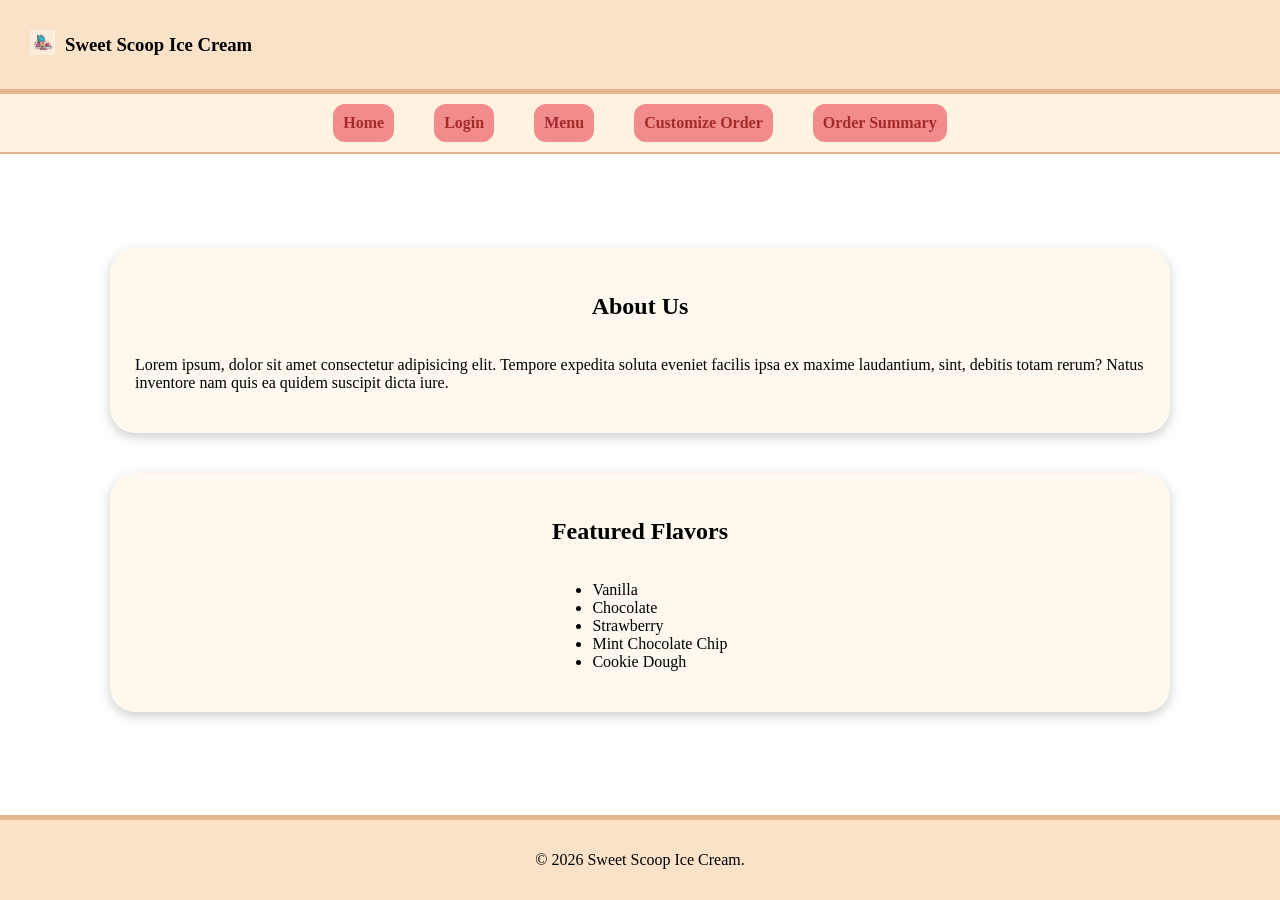
==== index.html @ 2749e752 "first commit" ====
<!DOCTYPE html>
<!--
Group Members:
1. Full Name (UCID: 00000000)
2. Full Name (UCID: 00000000)
-->
<html lang="en">

<head>
    <meta charset="UTF-8">
    <meta name="viewport" content="width=device-width, initial-scale=1.0">
    <link rel="stylesheet" href="styles.css">
    <title>Sweet Scoop Ice Cream</title>
</head>

<body>
    <header id="page_header">
        <div>
            <div><img src="img/logo.jpeg" alt="Sweet Scoop Ice Cream Logo"></div>
        </div>

        <div>
            <h3>Sweet Scoop Ice Cream</h3>
        </div>
    </header>

    <nav>
        <ul>
            <li><a href="index.html">Home</a></li>
            <li><a href="login.html">Login</a></li>
            <li><a href="menu_view.html">Menu</a></li>
            <li><a href="customize_order.html">Customize Order</a></li>
            <li><a href="order_summary.html">Order Summary</a></li>
        </ul>
    </nav>

    <main class="index_main">
        <section id="about_us">
            <h2>About Us</h2>
            <p>Lorem ipsum, dolor sit amet consectetur adipisicing elit. Tempore expedita soluta eveniet facilis ipsa ex maxime laudantium, sint, debitis totam rerum? Natus inventore nam quis ea quidem suscipit dicta iure.</p>
        </section>

        <section id="featured_flavors">
            <h2>Featured Flavors</h2>
            <ul>
                <li>Vanilla</li>
                <li>Chocolate</li>
                <li>Strawberry</li>
                <li>Mint Chocolate Chip</li>
                <li>Cookie Dough</li>
            </ul>
        </section>
    </main>

    <footer>
        <p>&copy; 2026 Sweet Scoop Ice Cream.</p>
    </footer>
</body>

</html>
---- styles.css ----
html,
body {
    margin: 0;
    padding: 0;
    height: 100%;
}

body {
    min-height: 100vh;
    display: flex;
    flex-direction: column;
}

main {
    flex: 1;
}

main section h2 { text-align: center; }

header {
    background-color: #f9e2c8;
    display: flex;
    gap: 10px;
    align-items: center;
    justify-content: flex-start;
    padding: 15px 30px;
    border-bottom: 5px solid #e4b48c;
}

header img {
    width: 25px;
    height: 25px;
}

#page_header > div {
    margin: 0;
    display: flex;
    align-items: center;
}

nav {
    background-color: #fff3e0;
    display: flex;
    justify-content: center;
    padding: 10px;  
    border-bottom: 2px solid #e4b48c;
    margin-bottom: 30px;
    flex-wrap: wrap;
}

nav ul {
    list-style: none;
    margin: 0;
    padding: 0;
    display: flex;
    flex-wrap: wrap;
    gap: 20px;
    align-items: center;
}

nav a {
    display: block;
    text-decoration: none;
    color: brown;
    background-color: #f28c8c;
    font-weight: bold;
    padding: 10px;
    margin-left: 10px;
    margin-right: 10px;
    border-radius: 12px;
}

main section {
    display: flex;
    background-color: #fff8ee;
    border-radius: 25px;
    margin-bottom: 40px;
    box-shadow: 0 4px 12px rgba(0, 0, 0, 0.2);
    justify-content: center;
    align-items: center;
    flex-direction: column;
    padding: 25px;
}

footer {
    background-color: #f9e2c8;
    display: flex;
    row-gap: 10px;
    align-items: center;
    justify-content: center;
    padding: 15px;
    border-top: 5px solid #e4b48c;
}

.index_main {
    display: flex;
    flex-direction: column;
    justify-content: center;
    width: 100%;
    max-width: 1100px;
    margin: 0 auto;
    padding: 20px;
    box-sizing: border-box;
}

.login_main {
    display: flex;
    justify-content: center;
    width: 100%;
    max-width: 1100px;
    margin: 0 auto;
    padding: 20px;
}

#login_container {
    display: flex;
    flex-direction: column;
    gap: 20px;
    justify-content: center;
    align-items: center;
    background-color: #fff8ee;
    border-radius: 20px;
    box-shadow: 0 4px 12px rgba(0, 0, 0, 0.2);
    padding: 20px;
}

#login_form {
    text-align: center;
    margin: 0 auto 70px;
}

#login_form input[type="text"],
#login_form input[type="password"] {
    background-color: #fff8ee;
}

form button,
.add_btn {
    background-color: #f28c8c;
    color: #ffffff;
    font-weight: bold;
    border-radius: 12px;
    padding: 8px 14px;
    border: none;
    cursor: pointer;
}

.menu_main {
    width: 100%;
    max-width: 1100px;
    margin: 0 auto;
    padding: 20px;
    box-sizing: border-box;
}

.season_selector {
    text-align: center;
}

.season_selector select {
    background-color: #fff8ee;
    border-radius: 10px;
    padding: 6px 10px;
    border: 1px solid #e4b48c;
}

.tile_grid {
    text-align: center;
    display: flex;
    flex-wrap: wrap;
}

.ice_cream_tile {
    background-color: #ffffff;
    border: 20px solid #ffffff;
    border-radius: 20px;
    padding: 15px;
    margin: 15px;
    box-shadow: 0 4px 12px rgba(0, 0, 0, 0.2);
    width: calc(33.333% - 30px);
    text-align: center;
    box-sizing: border-box;
}

.ice_cream_tile img {
    width: 100%;
    height: 180px;
    object-fit: cover;
    border-radius: 12px;
}

.special_actions {
    margin-top: 10px;
}

.remove_btn {
    background-color: #c94c4c;
    color: #ffffff;
    font-weight: bold;
    border-radius: 12px;
    padding: 8px 14px;
    border: none;
    cursor: pointer;
}

.customize_link {
    display: inline-block;
    text-decoration: none;
    background-color: #f28c8c;
    color: #ffffff;
    font-weight: bold;
    border-radius: 12px;
    padding: 8px 14px;
    border: none;
    cursor: pointer;
}

#banner_img {
    width: 100%;
    height: 15rem;
    object-fit: cover;
    border-radius: 12px;
    display: block;
    margin: 0 auto;
}

.customize_order_main {
    width: 100%;
    max-width: 1100px;
    margin: 0 auto;
    padding: 20px;
    display: flex;
    justify-content: center;
    flex-direction: column;
    align-items: center;
    border-radius: 25px;
}

.customize_order_main form {
    max-width: 500px;
    margin: 0 auto;
    text-align: center;
    padding: 20px;
    background-color: #fff8ee;
    border-radius: 20px;
    box-shadow: 0 4px 12px rgba(0, 0, 0, 0.2);
}

.customize_order_main form button {
    display: block;
    margin: 12px auto;
}

.action_btn {
    display: inline-block;
    text-decoration: none;
    background-color: #f28c8c;
    color: #ffffff;
    font-weight: bold;
    border-radius: 12px;
    padding: 8px 14px;
    border: none;
    cursor: pointer;
}

.order_summary_main {
    width: 100%;
    max-width: 1100px;
    margin: 0 auto;
    padding: 20px;
    display: flex;
    justify-content: center;
    flex-direction: column;
    align-items: center;
    box-sizing: border-box;
}

.order_summary_main > table {
    margin: 0 auto;
    border-collapse: collapse;
    border: 1px solid black;
    background-color: #fff8ee;
    text-align: left;
}

.order_summary_main td {
    border: 1px solid #000;
    padding: 10px 15px;
}

.summary_actions {
    display: flex;
    justify-content: center;
    gap: 12px;
    margin-top: 20px;
}
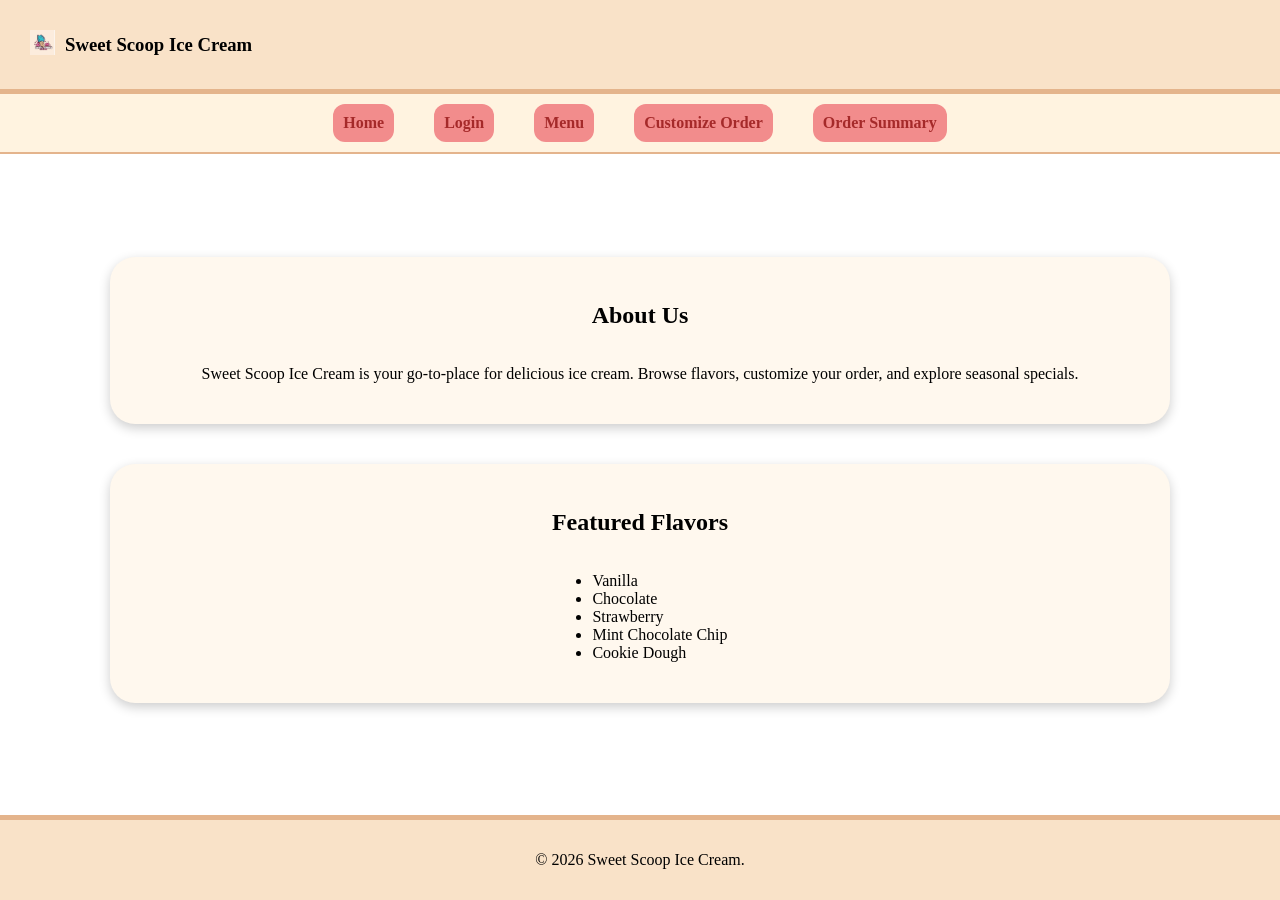
==== commit 0fffcda3: "Fixed the About Us Text, worked on menu_view, order_summary and customize_order" ====
--- a/index.html
+++ b/index.html
@@ -37,7 +37,7 @@
     <main class="index_main">
         <section id="about_us">
             <h2>About Us</h2>
-            <p>Lorem ipsum, dolor sit amet consectetur adipisicing elit. Tempore expedita soluta eveniet facilis ipsa ex maxime laudantium, sint, debitis totam rerum? Natus inventore nam quis ea quidem suscipit dicta iure.</p>
+            <p>Sweet Scoop Ice Cream is your go-to-place for delicious ice cream. Browse flavors, customize your order, and explore seasonal specials.</p>
         </section>
 
         <section id="featured_flavors">
@@ -57,4 +57,4 @@
     </footer>
 </body>
 
-</html>
+</html>
--- a/styles.css
+++ b/styles.css
@@ -15,7 +15,9 @@
     flex: 1;
 }
 
-main section h2 { text-align: center; }
+main section h2 {
+    text-align: center;
+}
 
 header {
     background-color: #f9e2c8;
@@ -32,7 +34,7 @@
     height: 25px;
 }
 
-#page_header > div {
+#page_header>div {
     margin: 0;
     display: flex;
     align-items: center;
@@ -42,7 +44,7 @@
     background-color: #fff3e0;
     display: flex;
     justify-content: center;
-    padding: 10px;  
+    padding: 10px;
     border-bottom: 2px solid #e4b48c;
     margin-bottom: 30px;
     flex-wrap: wrap;
@@ -189,6 +191,11 @@
     border-radius: 12px;
 }
 
+/* Added for ice_cream_tile.hover */
+.ice_cream_tile:hover {
+    background-color: #f6f3f0;
+}
+
 .special_actions {
     margin-top: 10px;
 }
@@ -275,7 +282,7 @@
     box-sizing: border-box;
 }
 
-.order_summary_main > table {
+.order_summary_main>table {
     margin: 0 auto;
     border-collapse: collapse;
     border: 1px solid black;
@@ -294,3 +301,45 @@
     gap: 12px;
     margin-top: 20px;
 }
+
+#cart_container {
+    width: 100%;
+    
+}
+
+#cart_section {
+    align-items: stretch;
+}
+
+#cart_section h2 {
+    text-align: left;
+}
+
+.cart_row {
+    display: flex;
+    justify-content: space-between;
+    width: 100%;
+    padding: 8px 10px;
+    margin-bottom: 8px;
+    border: 3px solid #e4b48c;
+    background-color: white;
+    border-radius: 8px;
+}
+
+.cart_name {
+    font-weight: bold;
+}
+
+.cart_price {
+    font-weight: normal;
+}
+
+#order_timer {
+    font-size: 24px;
+    font-weight: bold;
+    background-color: #fff8ee;
+    border: 3px solid #e4b48c;
+    padding: 10px 20px;
+    border-radius: 10px;
+    margin-bottom: 20px;
+}
